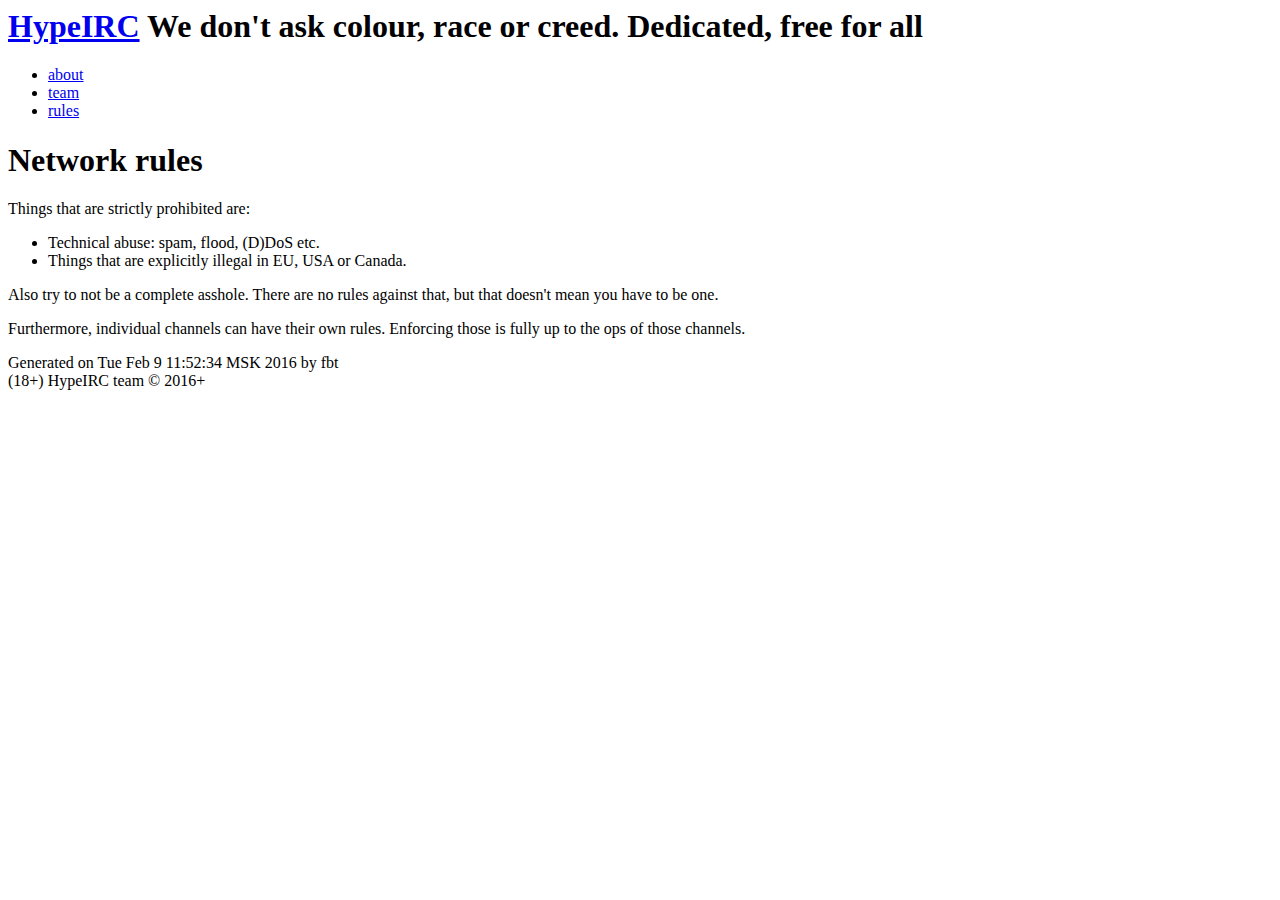
==== public/pages/rules.html @ b0b40f4a "update public too" ====
<html>
	<head>
		<title>rules</title>
		<link rel="stylesheet" type="text/css" href="/site.css">
		<script src="/site.js"></script>
	</head>
	<body>
		<div id="content-wrapper">
			<header>
				<h1><a href="/">HypeIRC</a> <span class='site_subtitle'>We don't ask colour, race or creed. Dedicated, free for all</span></h1>
			</header>
			<nav>
				<ul>
					<li><a href="/pages/about.html">about</a></li>
<li><a href="/pages/team.html">team</a></li>
<li><a href="/pages/rules.html">rules</a></li>
				</ul>
			</nav>
			<main>
<h1>Network rules</h1>
<p>Things that are strictly prohibited are:</p>
<ul>
<li>Technical abuse: spam, flood, (D)DoS etc.</li>
<li>Things that are explicitly illegal in EU, USA or Canada.</li>
</ul>
<p>Also try to not be a complete asshole. There are no rules against that, but that doesn't mean you have to be one.</p>
<p>Furthermore, individual channels can have their own rules. Enforcing those is fully up to the ops of those channels.</p>
			</main>
		</div>
		<footer>
			<span>Generated on Tue Feb  9 11:52:34 MSK 2016 by fbt</span>
			<br>
			<span>(18+)</span>
			<span>HypeIRC team © 2016+</span>
		</footer>
	</body>
<html>
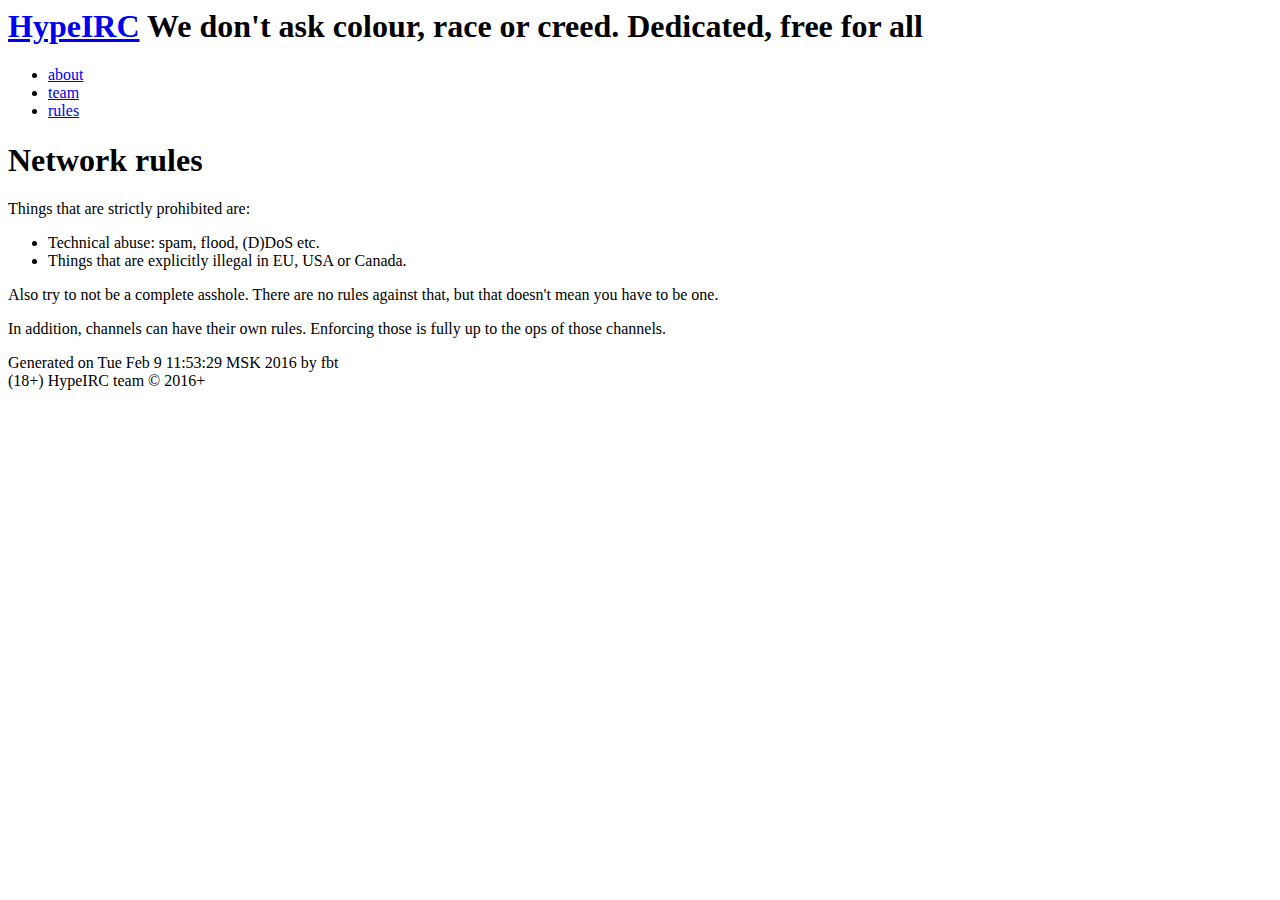
==== commit 725742e3: "update public" ====
--- a/public/pages/rules.html
+++ b/public/pages/rules.html
@@ -24,11 +24,11 @@
 <li>Things that are explicitly illegal in EU, USA or Canada.</li>
 </ul>
 <p>Also try to not be a complete asshole. There are no rules against that, but that doesn't mean you have to be one.</p>
-<p>Furthermore, individual channels can have their own rules. Enforcing those is fully up to the ops of those channels.</p>
+<p>In addition, channels can have their own rules. Enforcing those is fully up to the ops of those channels.</p>
 			</main>
 		</div>
 		<footer>
-			<span>Generated on Tue Feb  9 11:52:34 MSK 2016 by fbt</span>
+			<span>Generated on Tue Feb  9 11:53:29 MSK 2016 by fbt</span>
 			<br>
 			<span>(18+)</span>
 			<span>HypeIRC team © 2016+</span>
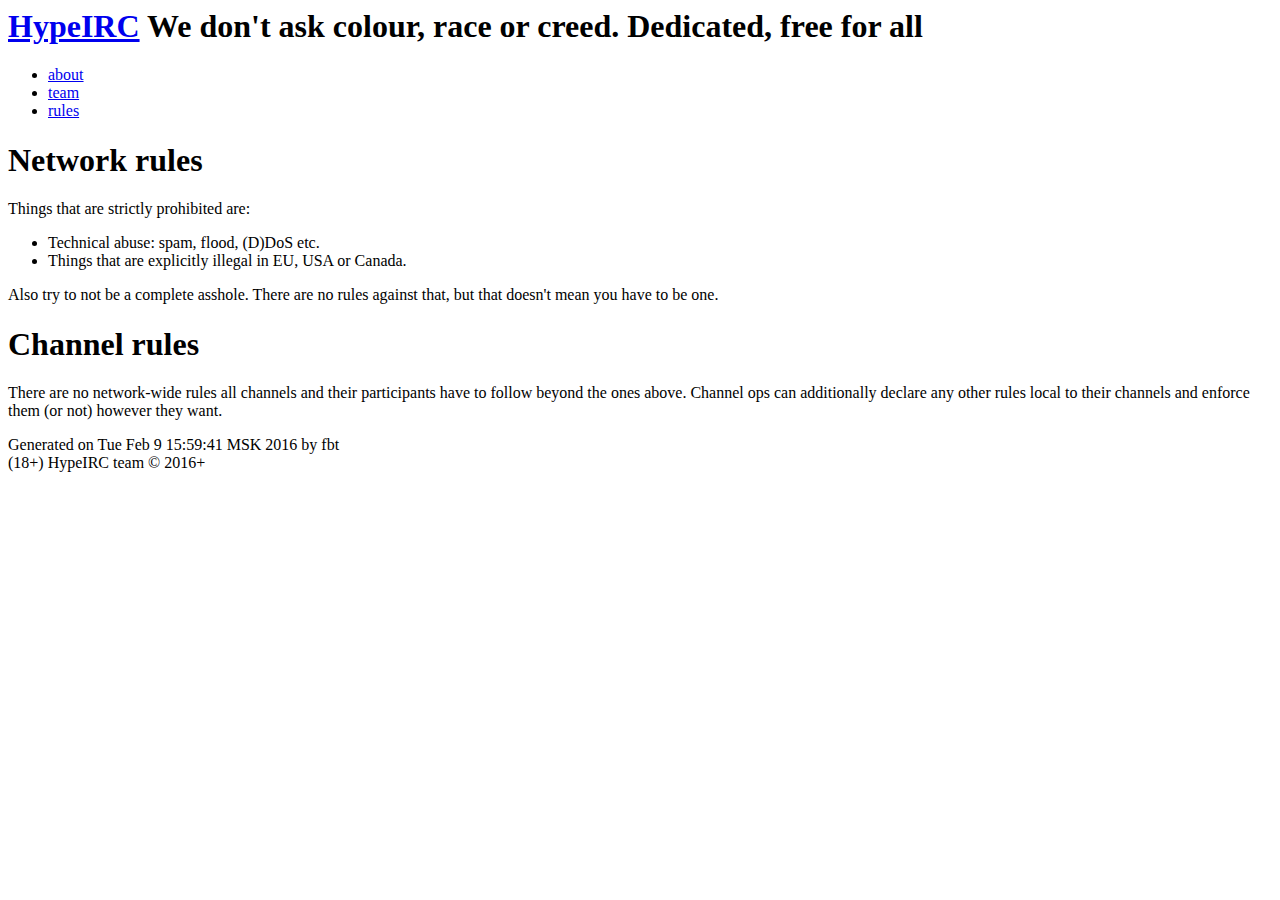
==== commit 73d16b65: "new template parser" ====
--- a/public/pages/rules.html
+++ b/public/pages/rules.html
@@ -11,9 +11,10 @@
 			</header>
 			<nav>
 				<ul>
-					<li><a href="/pages/about.html">about</a></li>
+<li><a href="/pages/about.html">about</a></li>
 <li><a href="/pages/team.html">team</a></li>
-<li><a href="/pages/rules.html">rules</a></li>
+<li><span class="selected"><a href="/pages/rules.html">rules</a></span></li>
+					
 				</ul>
 			</nav>
 			<main>
@@ -24,11 +25,13 @@
 <li>Things that are explicitly illegal in EU, USA or Canada.</li>
 </ul>
 <p>Also try to not be a complete asshole. There are no rules against that, but that doesn't mean you have to be one.</p>
-<p>In addition, channels can have their own rules. Enforcing those is fully up to the ops of those channels.</p>
+<h1>Channel rules</h1>
+<p>There are no network-wide rules all channels and their participants have to follow beyond the ones above.
+Channel ops can additionally declare any other rules local to their channels and enforce them (or not) however they want.</p>
 			</main>
 		</div>
 		<footer>
-			<span>Generated on Tue Feb  9 11:53:29 MSK 2016 by fbt</span>
+			<span>Generated on Tue Feb  9 15:59:41 MSK 2016 by fbt</span>
 			<br>
 			<span>(18+)</span>
 			<span>HypeIRC team © 2016+</span>
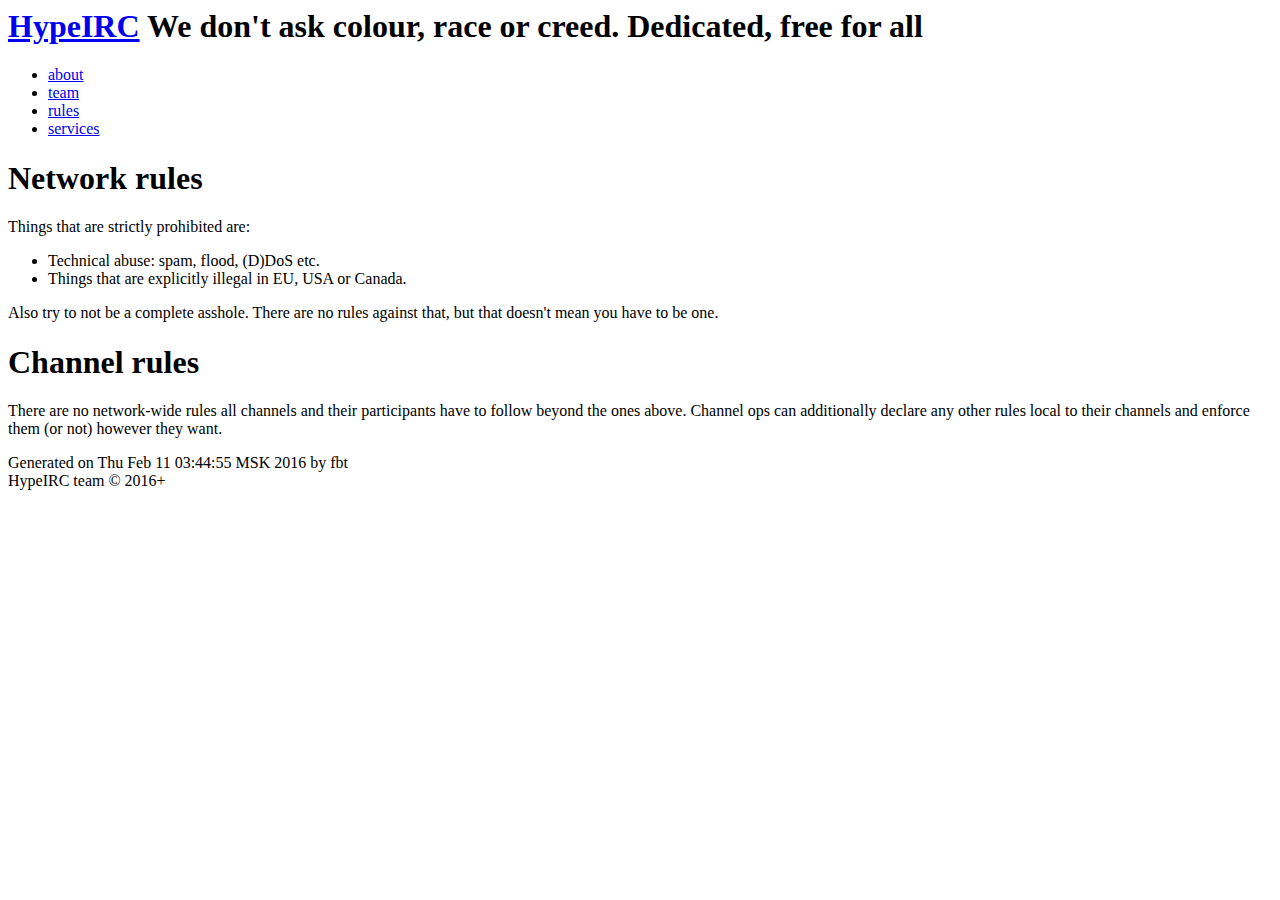
==== commit dc73e732: "Update public" ====
--- a/public/pages/rules.html
+++ b/public/pages/rules.html
@@ -1,6 +1,6 @@
 <html>
 	<head>
-		<title>rules</title>
+		<title>HypeIRC: rules</title>
 		<link rel="stylesheet" type="text/css" href="/site.css">
 		<script src="/site.js"></script>
 	</head>
@@ -11,10 +11,11 @@
 			</header>
 			<nav>
 				<ul>
-<li><a href="/pages/about.html">about</a></li>
+					<li><a href="/pages/about.html">about</a></li>
 <li><a href="/pages/team.html">team</a></li>
 <li><span class="selected"><a href="/pages/rules.html">rules</a></span></li>
-					
+<li><a href="/pages/services.html">services</a></li>
+
 				</ul>
 			</nav>
 			<main>
@@ -31,9 +32,8 @@
 			</main>
 		</div>
 		<footer>
-			<span>Generated on Tue Feb  9 15:59:41 MSK 2016 by fbt</span>
+			<span>Generated on Thu Feb 11 03:44:55 MSK 2016 by fbt</span>
 			<br>
-			<span>(18+)</span>
 			<span>HypeIRC team © 2016+</span>
 		</footer>
 	</body>
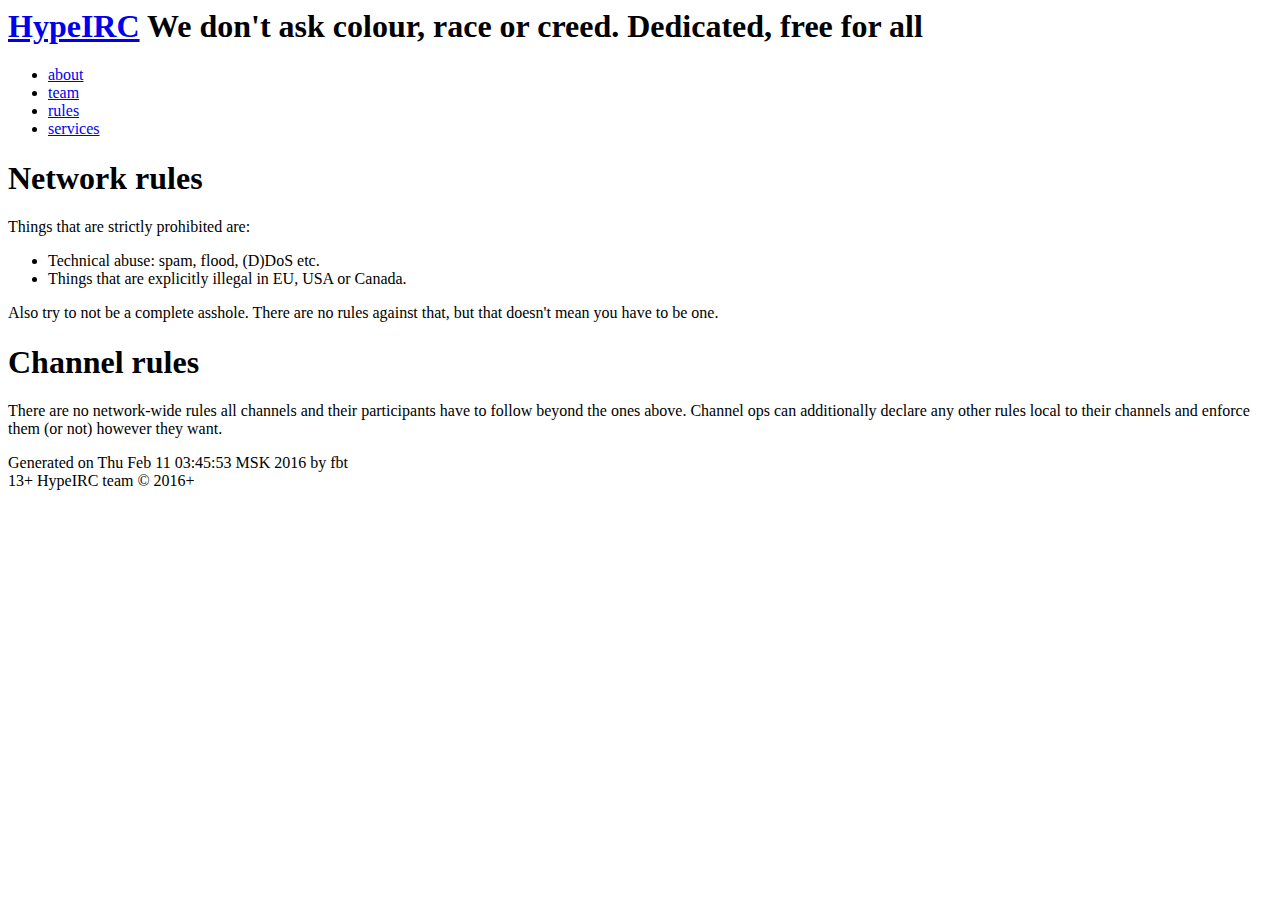
==== commit ccabdac2: "update public" ====
--- a/public/pages/rules.html
+++ b/public/pages/rules.html
@@ -32,8 +32,9 @@
 			</main>
 		</div>
 		<footer>
-			<span>Generated on Thu Feb 11 03:44:55 MSK 2016 by fbt</span>
+			<span>Generated on Thu Feb 11 03:45:53 MSK 2016 by fbt</span>
 			<br>
+			<span>13+</span>
 			<span>HypeIRC team © 2016+</span>
 		</footer>
 	</body>
